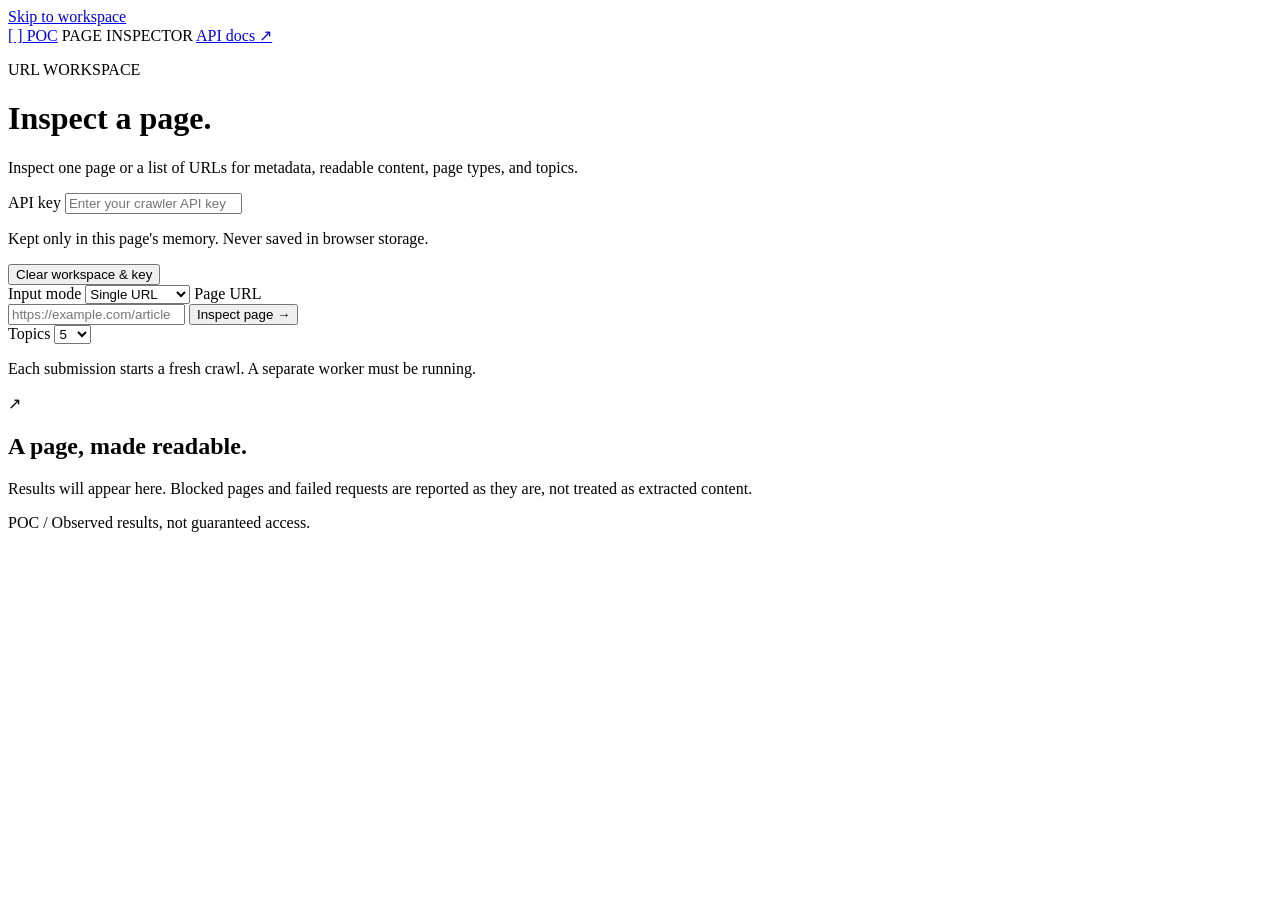
==== src/crawler_poc/ui/index.html @ 3531eaff "feat: add single and batch POC UI with root Dockerfile Bundle the authenticated crawl workspace, exa" ====
<!doctype html>
<html lang="en">
<head>
  <meta charset="utf-8">
  <meta name="viewport" content="width=device-width, initial-scale=1">
  <title>POC | Page inspector</title>
  <link rel="icon" href="data:,">
  <link rel="stylesheet" href="/ui/app.css">
  <script src="/ui/app.js" defer></script>
</head>
<body>
  <a class="skip" href="#workspace">Skip to workspace</a>
  <header class="topbar">
    <a class="wordmark" href="/" aria-label="POC home"><span aria-hidden="true">[ ]</span> POC</a>
    <span class="top-label">PAGE INSPECTOR</span>
    <a href="/docs">API docs <span aria-hidden="true">&#8599;</span></a>
  </header>
  <main id="workspace">
    <div class="intro">
      <p class="eyebrow">URL WORKSPACE</p>
      <h1>Inspect a page.</h1>
      <p>Inspect one page or a list of URLs for metadata, readable content, page types, and topics.</p>
    </div>
    <form id="crawl-form">
      <div class="connection">
        <div class="key-field">
          <label for="api-key">API key</label>
          <input id="api-key" type="password" required autocomplete="off" spellcheck="false"
            aria-describedby="key-help" placeholder="Enter your crawler API key">
          <p id="key-help" class="hint">Kept only in this page's memory. Never saved in browser storage.</p>
        </div>
        <button id="clear-workspace" type="button" class="quiet">Clear workspace &amp; key</button>
      </div>
      <label class="mode-control" for="input-mode">Input mode
        <select id="input-mode">
          <option value="single">Single URL</option>
          <option value="multiple">Multiple URLs</option>
        </select>
      </label>
      <label id="single-label" for="url">Page URL</label>
      <div class="url-row">
        <input id="url" type="url" required placeholder="https://example.com/article"
          autocomplete="off" spellcheck="false">
        <div id="multiple-field" hidden>
          <label for="urls">Page URLs</label>
          <textarea id="urls" rows="5" maxlength="60000" disabled
            aria-describedby="urls-help" autocomplete="off" spellcheck="false"
            placeholder="https://example.com/article&#10;https://example.com/product"></textarea>
          <p id="urls-help" class="hint">Up to 100 URLs, one per line. Spaces and tabs also separate URLs; commas inside URLs are preserved. Duplicate URLs share a job.</p>
        </div>
        <button id="submit" class="primary" type="submit">Inspect page <span aria-hidden="true">&#8594;</span></button>
      </div>
      <div class="form-footer">
        <label class="topic-control" for="top-k">Topics
          <select id="top-k">
            <option value="3">3</option>
            <option value="5" selected>5</option>
            <option value="10">10</option>
          </select>
        </label>
        <p class="hint">Each submission starts a fresh crawl. A separate worker must be running.</p>
      </div>
    </form>

    <p id="message" role="alert" hidden></p>
    <section id="batch" aria-labelledby="batch-heading" hidden>
      <div class="section-heading">
        <h2 id="batch-heading">Batch results</h2>
        <button id="download-all" type="button">Download batch JSON</button>
      </div>
      <p id="batch-summary" class="hint" aria-live="polite"></p>
      <p class="hint">Select a URL to inspect its result or cancel that crawl. Statuses refresh in turn to limit API requests.</p>
      <ol id="batch-list"></ol>
    </section>
    <section id="progress" aria-labelledby="progress-heading" hidden>
      <div class="status-row">
        <div><p class="eyebrow">CRAWL STATUS</p><h2 id="progress-heading" aria-live="polite">Ready</h2></div>
        <div class="actions">
          <button type="button" id="resume" hidden>Resume monitoring</button>
          <button type="button" id="cancel" hidden>Cancel crawl</button>
        </div>
      </div>
      <p id="progress-detail" class="hint"></p>
      <p class="job-line">Job <code id="job-id"></code></p>
    </section>

    <div id="empty" class="empty">
      <span class="empty-mark" aria-hidden="true">&#8599;</span>
      <h2>A page, made readable.</h2>
      <p>Results will appear here. Blocked pages and failed requests are reported as they are, not treated as extracted content.</p>
    </div>

    <article id="results" aria-labelledby="result-title" hidden>
      <div class="result-header">
        <div><p class="eyebrow">EXTRACTION RESULT</p><h2 id="result-title" tabindex="-1"></h2></div>
        <button id="download" type="button">Download JSON</button>
      </div>
      <p id="result-url" class="mono wrap"></p>
      <p id="description" class="description"></p>
      <dl id="facts" class="facts"></dl>
      <p id="warnings" class="notice" hidden></p>
      <div class="result-columns">
        <section aria-labelledby="metadata-heading">
          <h3 id="metadata-heading">Metadata</h3>
          <dl id="metadata" class="metadata"></dl>
        </section>
        <section aria-labelledby="topics-heading">
          <h3 id="topics-heading">Ranked topics</h3>
          <ol id="topics" class="topics"></ol>
          <p class="hint">Lower weighted scores rank higher. Scores are not confidence probabilities.</p>
        </section>
      </div>
      <section class="body-section" aria-labelledby="body-heading">
        <div class="section-heading">
          <h3 id="body-heading">Readable body</h3>
          <span id="body-count" class="hint"></span>
        </div>
        <pre id="body-text" class="body-text"></pre>
        <button id="more" type="button" hidden>Load more text</button>
      </section>
    </article>
    <details id="json-panel" hidden>
      <summary>Inspect response JSON</summary>
      <pre id="json-output" class="json-output"></pre>
    </details>
    <footer>POC <span aria-hidden="true">/</span> Observed results, not guaranteed access.</footer>
  </main>
</body>
</html>
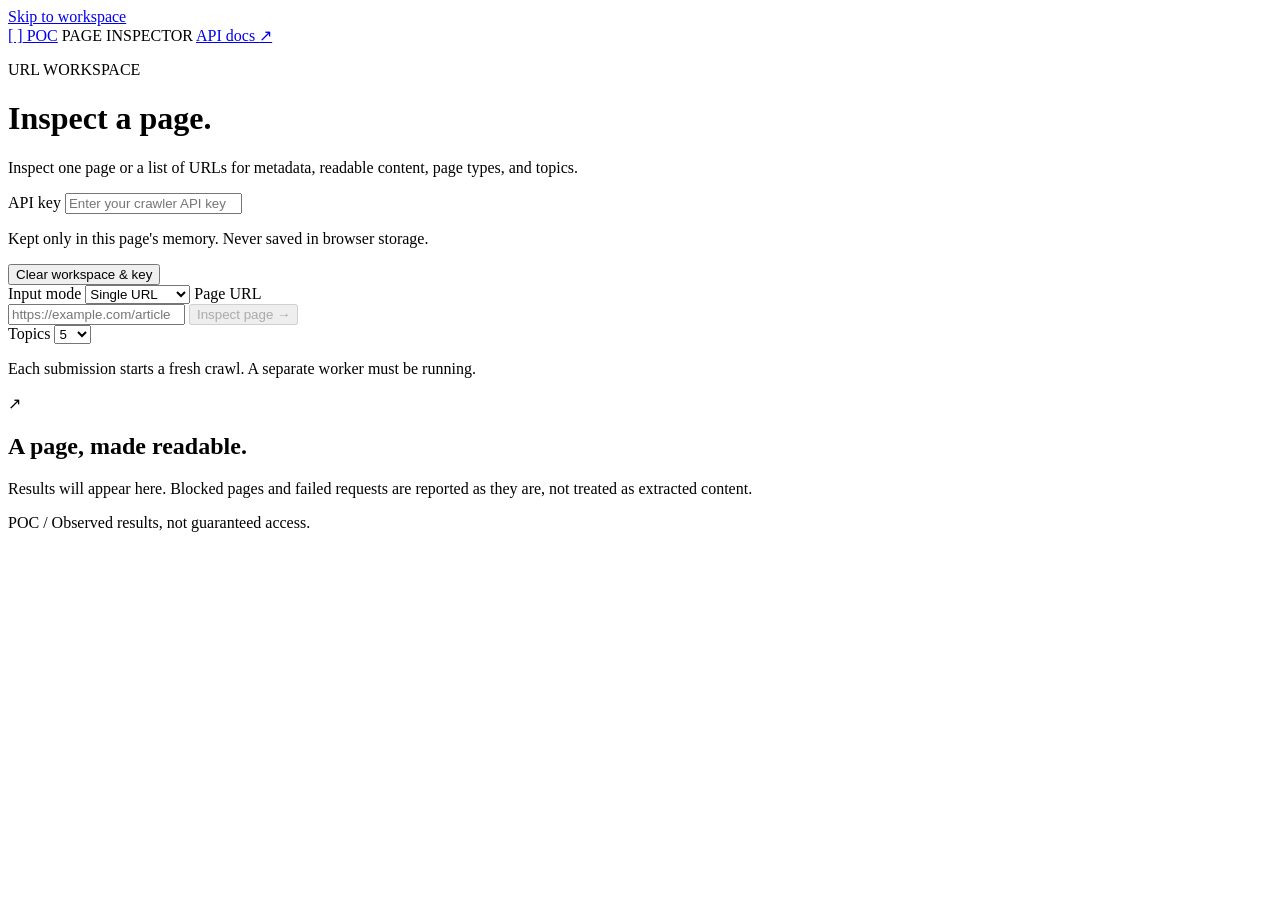
==== commit 813db640: "feat: add explicit public API and keyless workspace mode Preserve keyed defaults and admission limit" ====
--- a/src/crawler_poc/ui/index.html
+++ b/src/crawler_poc/ui/index.html
@@ -23,12 +23,13 @@
     </div>
     <form id="crawl-form">
       <div class="connection">
-        <div class="key-field">
+        <div id="key-field" class="key-field">
           <label for="api-key">API key</label>
           <input id="api-key" type="password" required autocomplete="off" spellcheck="false"
             aria-describedby="key-help" placeholder="Enter your crawler API key">
           <p id="key-help" class="hint">Kept only in this page's memory. Never saved in browser storage.</p>
         </div>
+        <p id="public-notice" class="hint" hidden>Public demo: jobs, results and cancellation are shared. Do not submit confidential URLs or URL credentials.</p>
         <button id="clear-workspace" type="button" class="quiet">Clear workspace &amp; key</button>
       </div>
       <label class="mode-control" for="input-mode">Input mode
@@ -48,7 +49,7 @@
             placeholder="https://example.com/article&#10;https://example.com/product"></textarea>
           <p id="urls-help" class="hint">Up to 100 URLs, one per line. Spaces and tabs also separate URLs; commas inside URLs are preserved. Duplicate URLs share a job.</p>
         </div>
-        <button id="submit" class="primary" type="submit">Inspect page <span aria-hidden="true">&#8594;</span></button>
+        <button id="submit" class="primary" type="submit" disabled>Inspect page <span aria-hidden="true">&#8594;</span></button>
       </div>
       <div class="form-footer">
         <label class="topic-control" for="top-k">Topics
